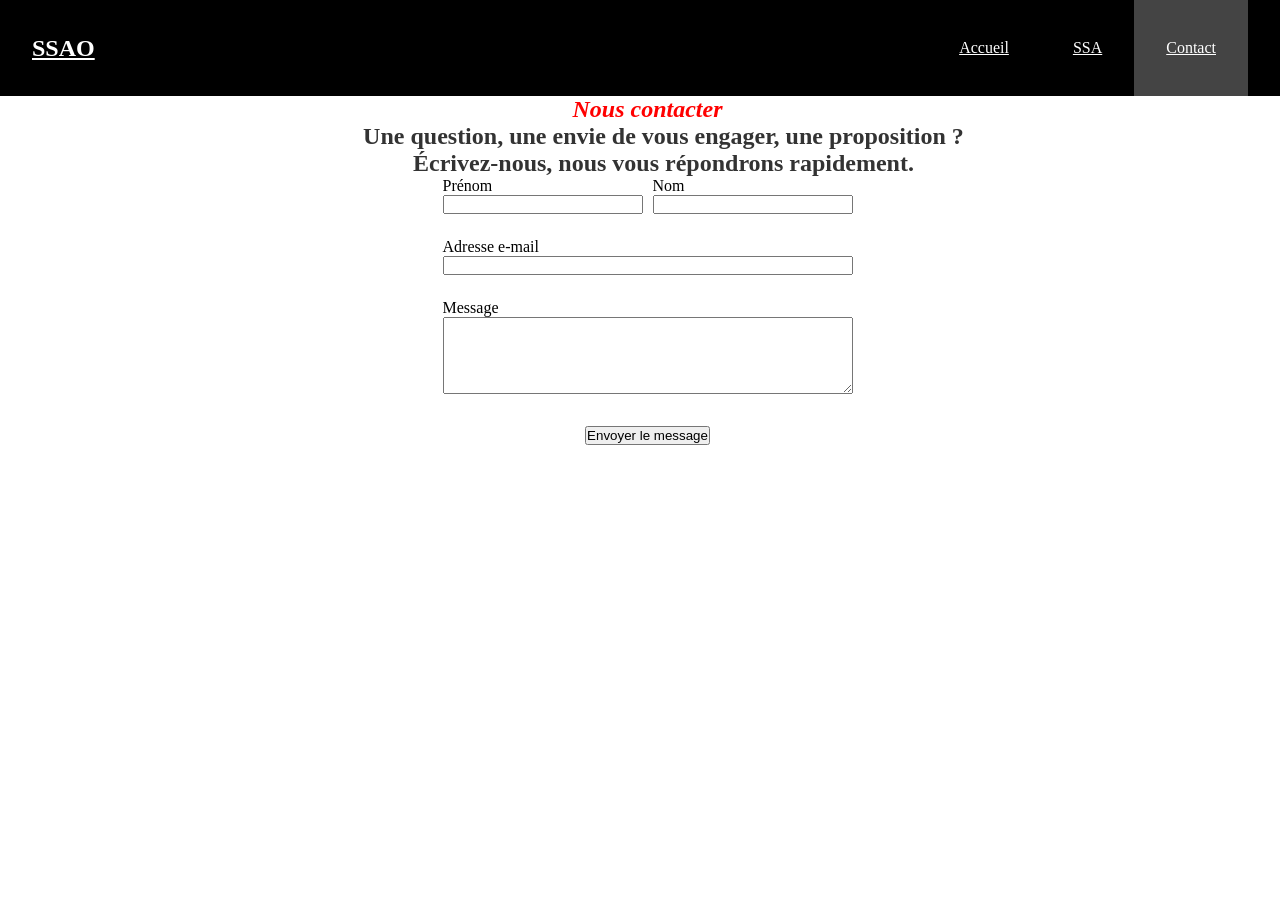
==== contact.html @ c31a27d7 "Premier commit SSAO" ====
<!DOCTYPE html>
<html lang="fr">

<head>
    <meta charset="UTF-8">
    <meta name="viewport" content="width=device-width, initial-scale=1.0">
    <meta http-equiv="X-UA-Compatible" content="ie=edge" />
    <title>Contact</title>
    <link rel="stylesheet" href="./css/style.css">
</head>
<header class="header">
    <nav>
        <h1><a href="./index.html">SSAO</a></h1>
        <ul>
            <li><a href="./index.html">Accueil</a></li>
            <li><a href="./ssa.html">SSA</a></li>
            <li><a class="active" href="./contact.html">Contact</a></li>
        </ul>
    </nav>
</header>

<body>
    <section class="s-e">
        <h1 class="h1-center-italic">Nous contacter</h1>
        <h2 class="h2-center">
            Une question, une envie de vous engager, une proposition ?
        </h2>
        <h2 class="h2-center">
            Écrivez-nous, nous vous répondrons rapidement.
        </h2>

        <form class="form-contact" action="#" method="post">

            <div class="ligne-champs">
                <div class="champ-formulaire">
                    <label for="prenom">Prénom</label>
                    <input type="text" id="prenom" name="prenom" required>
                </div>

                <div class="champ-formulaire">
                    <label for="nom">Nom</label>
                    <input type="text" id="nom" name="nom" required>
                </div>
            </div>

            <div class="champ-formulaire">
                <label for="email">Adresse e-mail</label>
                <input type="email" id="email" name="email" required>
            </div>

            <div class="champ-formulaire">
                <label for="message">Message</label>
                <textarea id="message" name="message" rows="5" required></textarea>
            </div>

            <button type="submit" class="btn-primaire">Envoyer le message</button>
        </form>
    </section>
</body>

</html>
---- css/style.css ----
@charset "UTF-8";
/* Général */
* {
  margin: 0;
  padding: 0;
  box-sizing: border-box;
}

.my-10 {
  margin-top: 1rem;
  margin-bottom: 1rem;
}

.h2-center {
  text-align: center;
}

.img-center {
  display: block;
  margin: 0 auto;
  max-width: 400px;
  width: 100%;
  height: auto;
}

.conteneur {
  max-width: 600px;
  margin: 0 auto;
}

.header {
  background: black;
  line-height: 2rem;
}
.header nav {
  display: flex;
  justify-content: space-between;
  align-items: center;
  padding: 0 2rem;
  overflow: auto;
}
.header nav h1 {
  margin: 0;
  padding: 0;
}
.header nav h1 a {
  color: white;
}
.header nav ul {
  display: flex;
  list-style: none;
  margin: 0;
  padding: 0;
}
.header nav ul li a {
  color: white;
  padding: 2rem;
  display: block;
}
.header nav ul li a:hover {
  background: #444;
}

.active {
  background: #444;
}

body h2 {
  padding-left: 2rem;
  color: #333;
}

.h1-center-italic {
  text-align: center;
  color: red;
  font-style: italic;
}

.obj-fonc {
  margin: 0 auto;
  padding-top: 30px;
}
.obj-fonc h2 {
  text-align: left;
  color: green;
}

.definition {
  max-width: 400px;
  border-radius: 10px;
  background-color: rgb(234, 234, 187);
  text-align: left;
  padding: 1rem;
  margin: 0 auto;
}

.s-e {
  padding-left: 15px;
}
.s-e ol {
  list-style: none;
  counter-reset: item;
  padding-left: 15px;
}
.s-e li {
  counter-increment: item;
  display: flex;
  gap: 0.75rem;
}
.s-e li::before {
  content: counter(item) ".";
  min-width: 1.5rem;
}

.details {
  display: grid;
  grid-template-columns: 1fr 700px 1fr;
  grid-template-rows: repeat(4, auto);
  grid-template-areas: ". p1 ." ". p2 ." ". p3 ." ". p4 .";
}

.p1 {
  padding-top: 1.5rem;
  grid-area: p1;
}

.p2 {
  padding-top: 1rem;
  grid-area: p2;
}

.p3 {
  padding-top: 1rem;
  grid-area: p3;
}

.p4 {
  padding-top: 1rem;
  grid-area: p4;
}

.details div h2 {
  background: red;
  color: bisque;
  padding-left: 0.5rem;
}
.details div p {
  text-align: justify;
  background: bisque;
}

.form-contact {
  display: flex;
  flex-direction: column;
}

.ligne-champs {
  display: flex;
  gap: 10px;
  max-width: 410px;
  justify-content: center;
  margin: 0 auto;
}

.champ-formulaire {
  display: flex;
  flex-direction: column;
  margin: 0 auto 1.5rem auto;
}
.champ-formulaire label {
  align-self: flex-start;
}

#prenom,
#nom {
  width: 200px;
}

#email,
#message {
  width: 410px;
  max-width: 100%;
}

.btn-primaire {
  display: block;
  margin: 0.5rem auto 0 auto;
}

/*# sourceMappingURL=style.css.map */
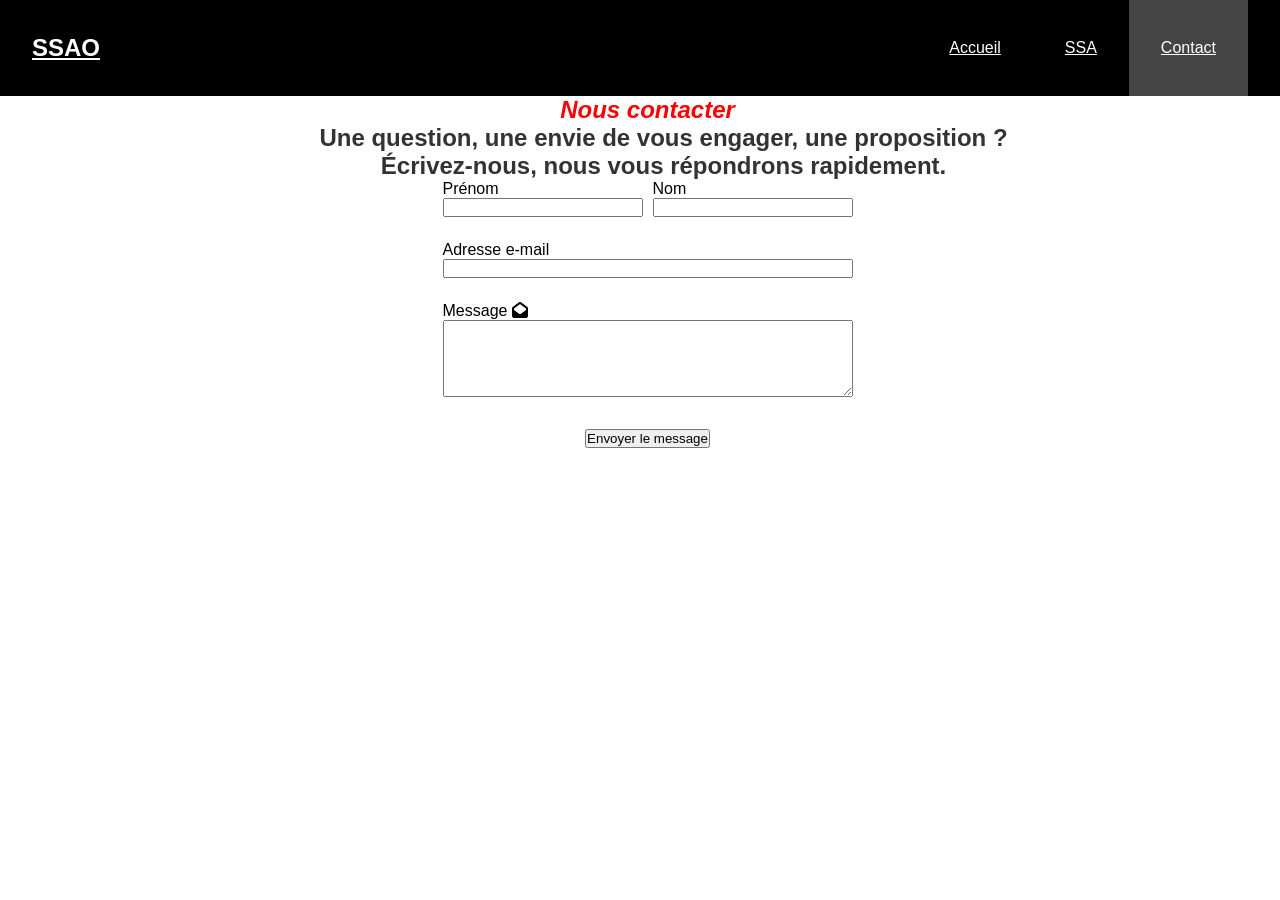
==== commit d0ee17ba: "Correction erreur + Enveloppe" ====
--- a/contact.html
+++ b/contact.html
@@ -6,6 +6,12 @@
     <meta name="viewport" content="width=device-width, initial-scale=1.0">
     <meta http-equiv="X-UA-Compatible" content="ie=edge" />
     <title>Contact</title>
+    <link rel="stylesheet" href="https://cdnjs.cloudflare.com/ajax/libs/font-awesome/6.5.2/css/all.min.css">
+    <link rel="preconnect" href="https://fonts.googleapis.com">
+    <link rel="preconnect" href="https://fonts.gstatic.com" crossorigin>
+    <link href="https://fonts.googleapis.com/css2?family=Roboto:ital,wght@0,100..900;1,100..900&display=swap"
+        rel="stylesheet">
+
     <link rel="stylesheet" href="./css/style.css">
 </head>
 <header class="header">
@@ -49,7 +55,7 @@
             </div>
 
             <div class="champ-formulaire">
-                <label for="message">Message</label>
+                <label for="message">Message <i class="fa-solid fa-envelope-open"></i></label>
                 <textarea id="message" name="message" rows="5" required></textarea>
             </div>
 
--- a/css/style.css
+++ b/css/style.css
@@ -4,6 +4,10 @@
   margin: 0;
   padding: 0;
   box-sizing: border-box;
+}
+
+body {
+  font-family: "Roboto", sans-serif;
 }
 
 .my-10 {
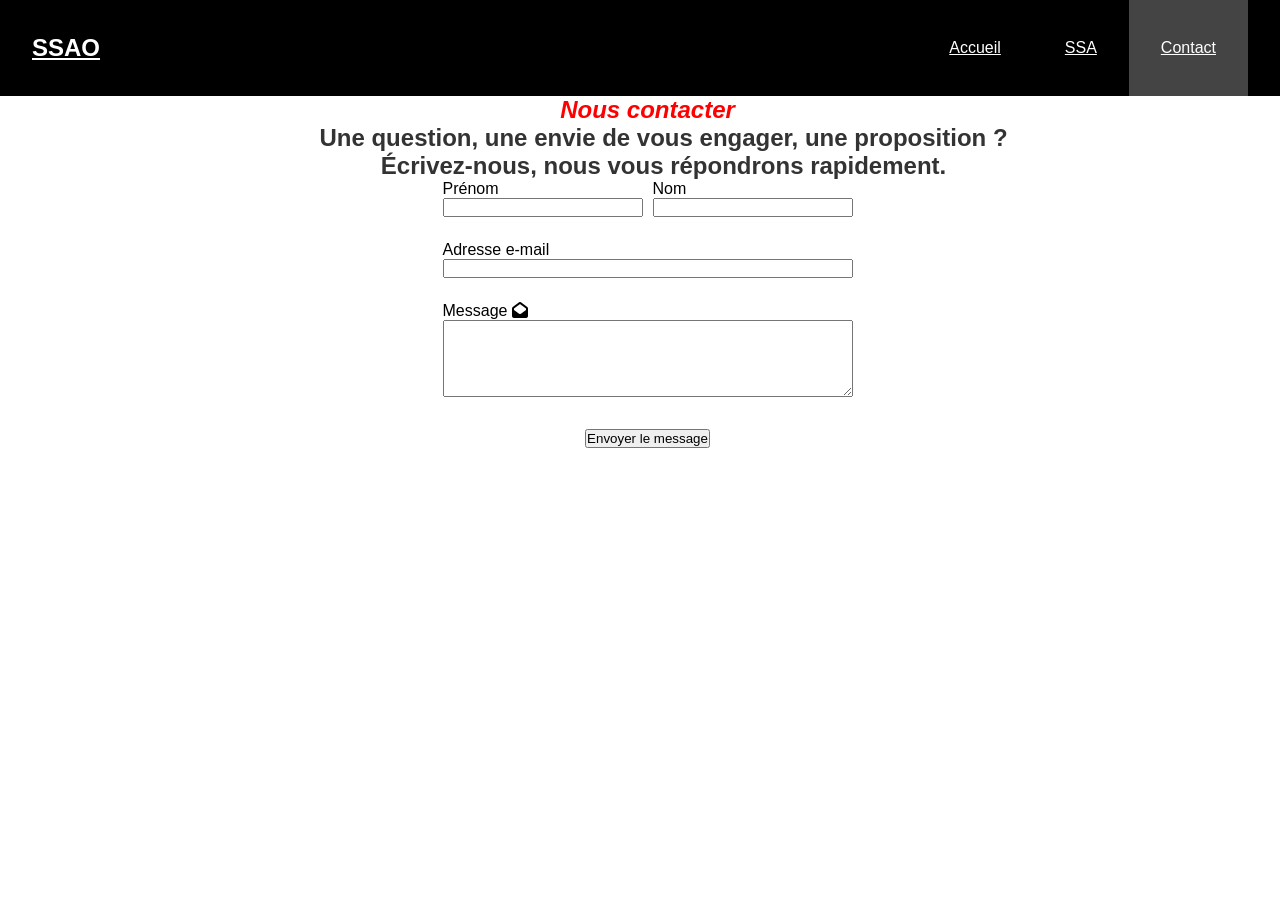
==== commit a206ec34: "correction formulaire" ====
--- a/contact.html
+++ b/contact.html
@@ -35,8 +35,8 @@
             Écrivez-nous, nous vous répondrons rapidement.
         </h2>
 
-        <form class="form-contact" action="#" method="post">
-
+        <form class="form-contact" name="contact" method="POST" data-netlify="true" action="/">
+            <input type="hidden" name="form-name" value="contact">
             <div class="ligne-champs">
                 <div class="champ-formulaire">
                     <label for="prenom">Prénom</label>
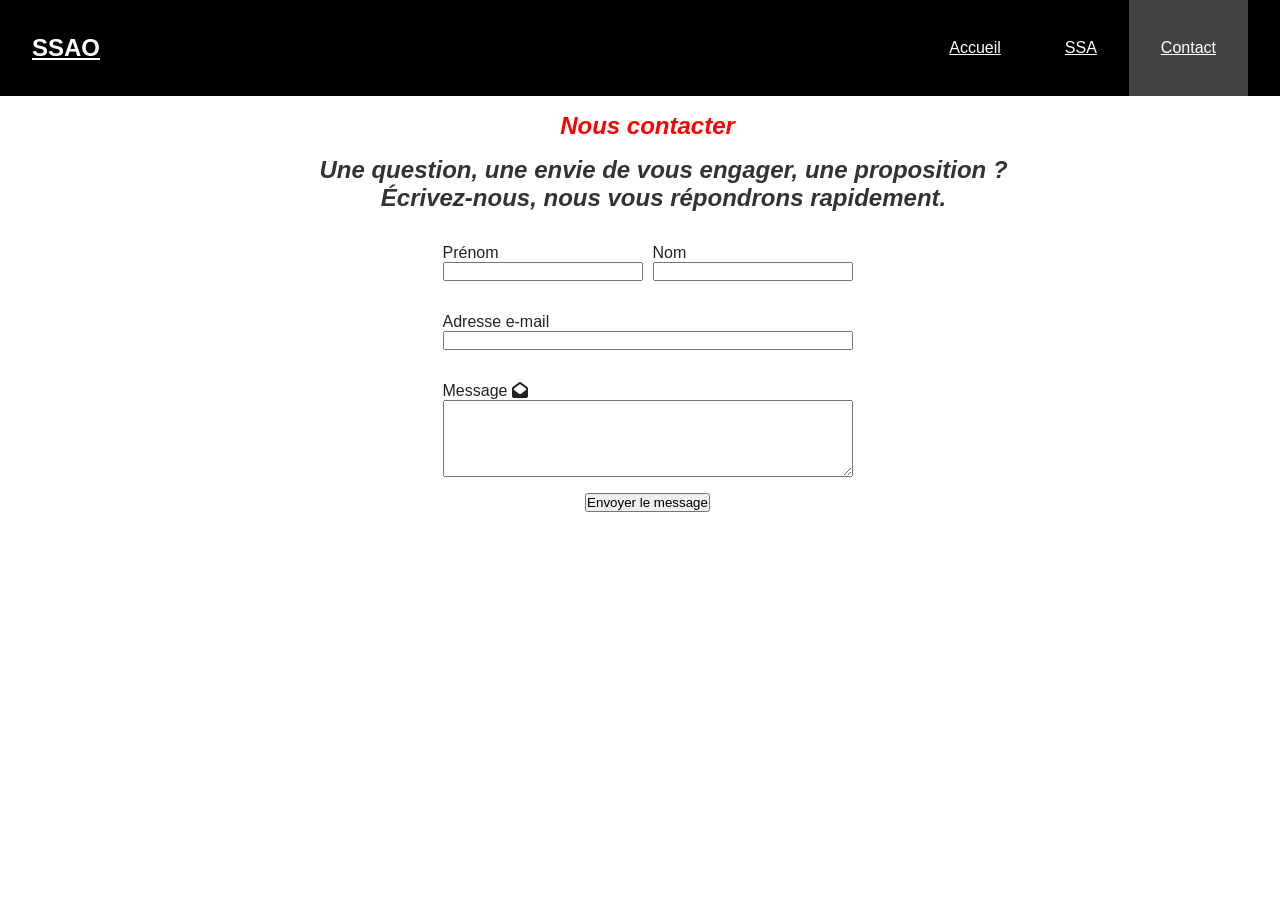
==== commit 6b90015a: "Toiletage et factorisation des fichiers" ====
--- a/contact.html
+++ b/contact.html
@@ -27,15 +27,15 @@
 
 <body>
     <section class="s-e">
-        <h1 class="h1-center-italic">Nous contacter</h1>
-        <h2 class="h2-center">
+        <h1 class="text-center-italic-red">Nous contacter</h1>
+        <h2 class="text-center-italic">
             Une question, une envie de vous engager, une proposition ?
         </h2>
-        <h2 class="h2-center">
+        <h2 class="text-center-italic">
             Écrivez-nous, nous vous répondrons rapidement.
         </h2>
 
-        <form class="form-contact" name="contact" method="POST" data-netlify="true" action="/">
+        <form class="form-contact" name="contact" method="POST" data-netlify="true" action="/merci.html">
             <input type="hidden" name="form-name" value="contact">
             <div class="ligne-champs">
                 <div class="champ-formulaire">
--- a/css/style.css
+++ b/css/style.css
@@ -6,8 +6,16 @@
   box-sizing: border-box;
 }
 
-body {
-  font-family: "Roboto", sans-serif;
+.text-center-italic-red {
+  text-align: center;
+  font-style: italic;
+  color: red;
+  margin: 1rem;
+}
+
+.text-center-italic {
+  text-align: center;
+  font-style: italic;
 }
 
 .my-10 {
@@ -15,21 +23,9 @@
   margin-bottom: 1rem;
 }
 
-.h2-center {
-  text-align: center;
-}
-
-.img-center {
-  display: block;
-  margin: 0 auto;
-  max-width: 400px;
-  width: 100%;
-  height: auto;
-}
-
-.conteneur {
-  max-width: 600px;
-  margin: 0 auto;
+.mx-auto {
+  margin-left: auto;
+  margin-right: auto;
 }
 
 .header {
@@ -69,39 +65,48 @@
   background: #444;
 }
 
+body .img-center {
+  display: block;
+  margin: 0 auto;
+  max-width: 400px;
+  width: 100%;
+  height: auto;
+}
 body h2 {
   padding-left: 2rem;
   color: #333;
 }
-
-.h1-center-italic {
-  text-align: center;
-  color: red;
-  font-style: italic;
+body .home-container {
+  max-width: 600px;
+  margin: 0 auto;
 }
 
 .obj-fonc {
   margin: 0 auto;
   padding-top: 30px;
+  color: #222;
 }
 .obj-fonc h2 {
   text-align: left;
   color: green;
+  padding-bottom: 1rem;
+}
+.obj-fonc h2 li {
+  color: #222;
 }
 
 .definition {
   max-width: 400px;
-  border-radius: 10px;
-  background-color: rgb(234, 234, 187);
+  border-radius: 1rem;
+  border: 2px solid red;
+  background-color: bisque;
+  color: #222;
   text-align: left;
-  padding: 1rem;
-  margin: 0 auto;
+  padding: 0.5rem 1rem 0.5rem 1rem;
+  margin: 1rem auto 2rem auto;
 }
 
 .s-e {
-  padding-left: 15px;
-}
-.s-e ol {
   list-style: none;
   counter-reset: item;
   padding-left: 15px;
@@ -118,35 +123,79 @@
 
 .details {
   display: grid;
-  grid-template-columns: 1fr 700px 1fr;
-  grid-template-rows: repeat(4, auto);
-  grid-template-areas: ". p1 ." ". p2 ." ". p3 ." ". p4 .";
+  grid-template-columns: 1fr 5fr 1fr;
+  grid-template-rows: repeat(8, auto);
+  grid-template-areas: ". p1 ." ". i1 ." ". p2 ." ". i2 ." ". p3 ." ". i3 ." ". p4 ." ". i4 .";
+}
+
+.p1 h2,
+.p2 h2,
+.p3 h2,
+.p4 h2 {
+  background: red;
+  color: bisque;
+  padding-left: 0.5rem;
+}
+.p1 p,
+.p2 p,
+.p3 p,
+.p4 p {
+  padding: 1rem;
+  text-align: justify;
+  background: bisque;
+  color: #222;
 }
 
 .p1 {
-  padding-top: 1.5rem;
   grid-area: p1;
 }
 
 .p2 {
-  padding-top: 1rem;
   grid-area: p2;
 }
 
 .p3 {
-  padding-top: 1rem;
   grid-area: p3;
 }
 
 .p4 {
-  padding-top: 1rem;
   grid-area: p4;
 }
 
+.i1,
+.i2,
+.i3,
+.i4 {
+  width: 100%;
+  max-width: 100%;
+  padding: 1rem;
+  display: block;
+}
+
+.i1 {
+  grid-area: i1;
+}
+
+.i2 {
+  grid-area: i2;
+}
+
+.i3 {
+  grid-area: i3;
+}
+
+.i4 {
+  grid-area: i4;
+}
+
+.details div {
+  border: 1px solid red;
+  background: #27ebf5;
+}
 .details div h2 {
   background: red;
   color: bisque;
-  padding-left: 0.5rem;
+  padding-left: 1rem;
 }
 .details div p {
   text-align: justify;
@@ -169,7 +218,7 @@
 .champ-formulaire {
   display: flex;
   flex-direction: column;
-  margin: 0 auto 1.5rem auto;
+  margin: 2rem auto 0 auto;
 }
 .champ-formulaire label {
   align-self: flex-start;
@@ -188,7 +237,13 @@
 
 .btn-primaire {
   display: block;
-  margin: 0.5rem auto 0 auto;
+  margin: 1rem auto 0 auto;
+}
+
+body {
+  font-family: "Roboto", sans-serif;
+  background: white;
+  color: #222;
 }
 
 /*# sourceMappingURL=style.css.map */
